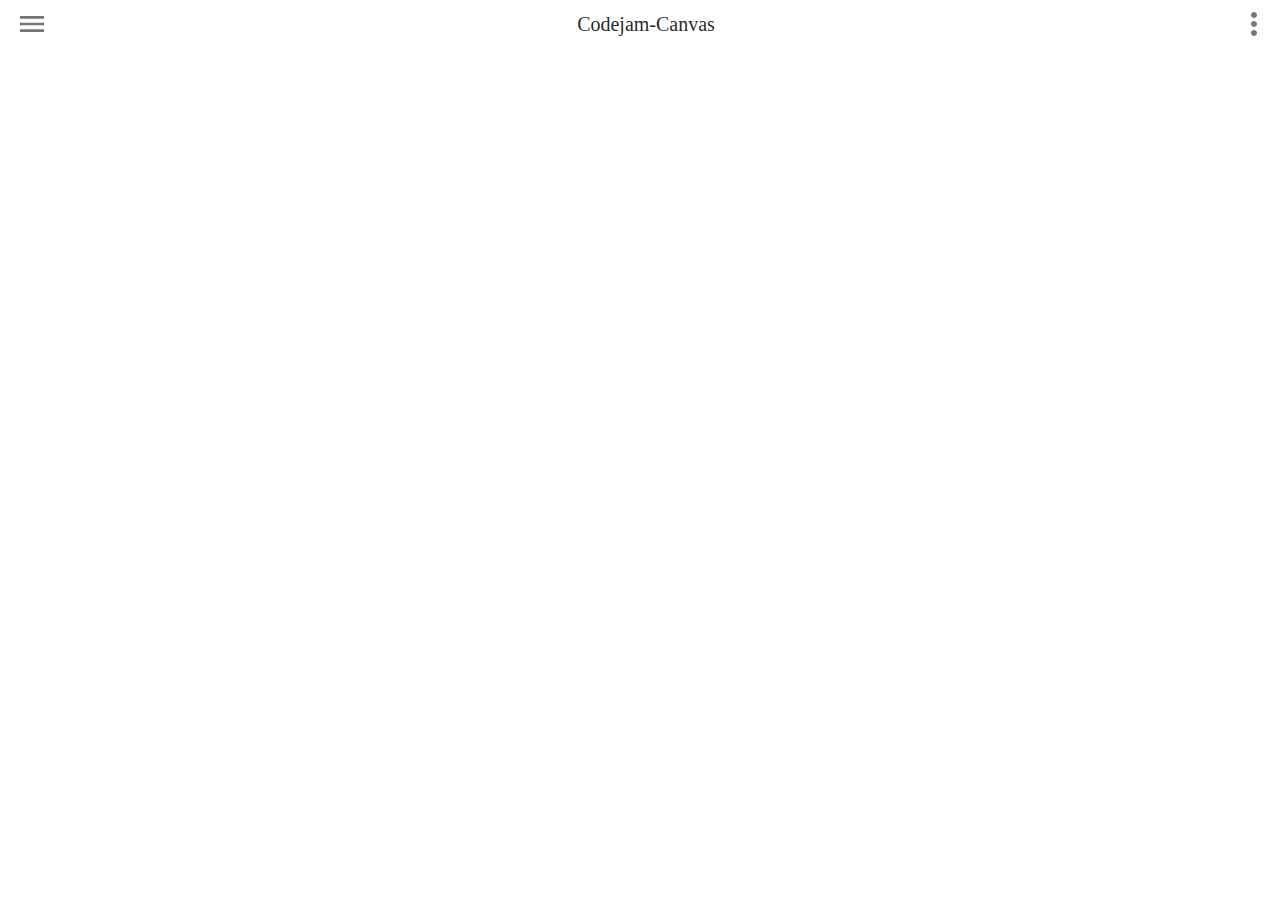
==== index.html @ 8d9de13c "init: add html, css, js, and all images" ====
<!DOCTYPE html>
<html lang="en">
  <head>
    <meta charset="UTF-8" />
    <meta name="viewport" content="width=device-width, initial-scale=1.0" />
    <meta http-equiv="X-UA-Compatible" content="ie=edge" />
    <title>Codejam Canvas</title>
    <link rel="stylesheet" href="style.css" />
  </head>
  <body>
    <div class="wrapper">
      <header class="navigation">
        <div class="navigation--app_bar_burger_container">
          <img
            class="navigation--app_bar_burger"
            src="./data/img/app_bar_burger.svg"
            alt="burger menu"
          />
        </div>
        <h1 class="navigation--title">Codejam-Canvas</h1>
        <div class="navigation--app_bar_dots_container">
          <img class="navigation--app_bar_dots" src="./data/img/app_bar_dots.svg" alt="dots menu" />
        </div>
      </header>
      <section class="main">
        <div class="">
          <div clas="tools"></div>
          <div class="color"></div>
        </div>
        <div></div>
        <div></div>
      </section>
    </div>
    <script src="./main.js"></script>
  </body>
</html>
---- style.css ----
* {
  margin: 0;
  padding: 0;
  -webkit-box-sizing: border-box;
          box-sizing: border-box;
}

.wrapper {
  max-width: 1440px;
  min-width: 600px;
}

.navigation {
  height: 48px;
  display: -webkit-box;
  display: -ms-flexbox;
  display: flex;
  -webkit-box-align: center;
      -ms-flex-align: center;
          align-items: center;
  -webkit-box-pack: justify;
      -ms-flex-pack: justify;
          justify-content: space-between;
  padding: 0 20px;
}

.navigation--app_bar_burger {
  width: 24px;
  height: 24px;
  display: -webkit-box;
  display: -ms-flexbox;
  display: flex;
  -webkit-box-pack: center;
      -ms-flex-pack: center;
          justify-content: center;
  -webkit-box-align: center;
      -ms-flex-align: center;
          align-items: center;
  cursor: pointer;
}

.navigation--app_bar_burger:hover {
  background: lightgray;
}

.navigation--title {
  font-family: Roboto;
  font-style: normal;
  font-weight: 500;
  font-size: 20px;
  line-height: 23px;
  color: rgba(0, 0, 0, 0.87);
}

.navigation--app_bar_dots {
  width: 12px;
  height: 24px;
  display: -webkit-box;
  display: -ms-flexbox;
  display: flex;
  -webkit-box-pack: center;
      -ms-flex-pack: center;
          justify-content: center;
  -webkit-box-align: center;
      -ms-flex-align: center;
          align-items: center;
  cursor: pointer;
}

.navigation--app_bar_dots:hover {
  background: lightgray;
}
/*# sourceMappingURL=style.css.map */
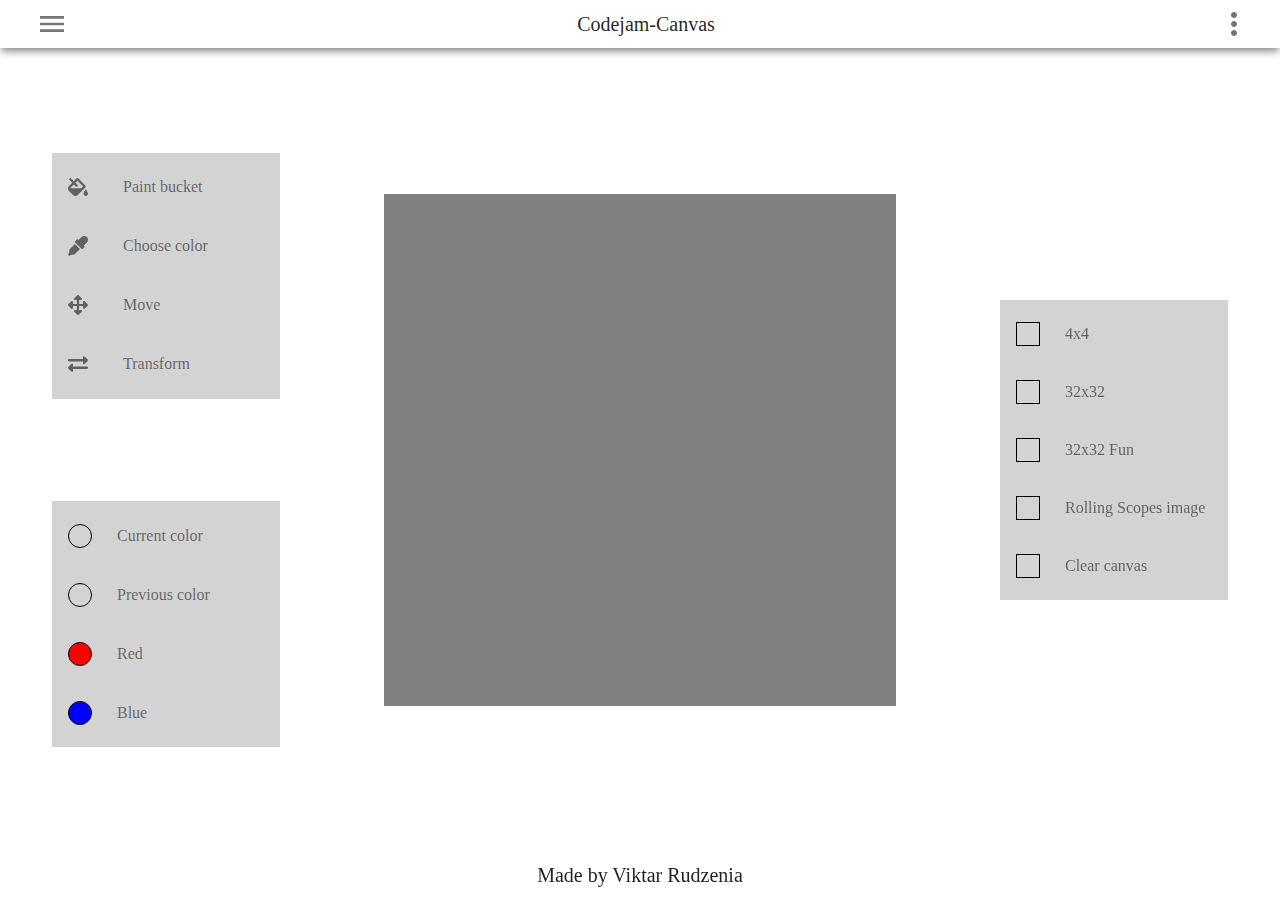
==== commit 7667a814: "refactor: move out from folder" ====
--- a/index.html
+++ b/index.html
@@ -1,36 +1,111 @@
-<!DOCTYPE html>
-<html lang="en">
-  <head>
-    <meta charset="UTF-8" />
-    <meta name="viewport" content="width=device-width, initial-scale=1.0" />
-    <meta http-equiv="X-UA-Compatible" content="ie=edge" />
-    <title>Codejam Canvas</title>
-    <link rel="stylesheet" href="style.css" />
-  </head>
-  <body>
-    <div class="wrapper">
-      <header class="navigation">
-        <div class="navigation--app_bar_burger_container">
-          <img
-            class="navigation--app_bar_burger"
-            src="./data/img/app_bar_burger.svg"
-            alt="burger menu"
-          />
-        </div>
-        <h1 class="navigation--title">Codejam-Canvas</h1>
-        <div class="navigation--app_bar_dots_container">
-          <img class="navigation--app_bar_dots" src="./data/img/app_bar_dots.svg" alt="dots menu" />
-        </div>
-      </header>
-      <section class="main">
-        <div class="">
-          <div clas="tools"></div>
-          <div class="color"></div>
-        </div>
-        <div></div>
-        <div></div>
-      </section>
-    </div>
-    <script src="./main.js"></script>
-  </body>
-</html>
+<!DOCTYPE html>
+<html lang="en">
+  <head>
+    <meta charset="UTF-8" />
+    <meta name="viewport" content="width=device-width, initial-scale=1.0" />
+    <meta http-equiv="X-UA-Compatible" content="ie=edge" />
+    <title>Codejam Canvas</title>
+    <link rel="stylesheet" href="style.css" />
+  </head>
+  <body>
+    <div class="wrapper">
+      <header class="navigation">
+        <div class="navigation--app_bar_burger_container">
+          <img
+            class="navigation--app_bar_burger"
+            src="./data/img/app_bar_burger.svg"
+            alt="burger menu"
+          />
+        </div>
+        <h1 class="navigation--title">Codejam-Canvas</h1>
+        <div class="navigation--app_bar_dots_container">
+          <img class="navigation--app_bar_dots" src="./data/img/app_bar_dots.svg" alt="dots menu" />
+        </div>
+      </header>
+      <main>
+        <div class="main">
+          <div class="actions">
+            <div class="actions_tools">
+              <div class="actions_tools--paint_bucket">
+                <img
+                  class="actions_tools--tool_img"
+                  src="./data/img/paint_bucket.svg"
+                  alt="paint bucket"
+                />
+                <div class="actions_tools--tool_name">Paint bucket</div>
+              </div>
+              <div class="actions_tools--choose_color">
+                <img
+                  class="actions_tools--tool_img"
+                  src="./data/img//choose_color.svg"
+                  alt="paint bucket"
+                />
+                <div class="actions_tools--tool_name">Choose color</div>
+              </div>
+              <div class="actions_tools--move">
+                <img class="actions_tools--tool_img" src="./data/img/move.svg" alt="paint bucket" />
+                <div class="actions_tools--tool_name">Move</div>
+              </div>
+              <div class="actions_tools--transform">
+                <img
+                  class="actions_tools--tool_img"
+                  src="./data/img/transform.svg"
+                  alt="paint bucket"
+                />
+                <div class="actions_tools--tool_name">Transform</div>
+              </div>
+            </div>
+
+            <div class="actions_color">
+              <div class="actions_color--current">
+                <div class="actions_color--current_color"></div>
+                <div class="actions_color--text">Current color</div>
+              </div>
+              <div class="actions_color--previous">
+                <div class="actions_color--previous_color"></div>
+                <div class="actions_color--text">Previous color</div>
+              </div>
+              <div class="actions_color--red">
+                <div class="actions_color--red_color"></div>
+                <div class="actions_color--text">Red</div>
+              </div>
+              <div class="actions_color--blue">
+                <div class="actions_color--blue_color"></div>
+                <div class="actions_color--text">Blue</div>
+              </div>
+            </div>
+          </div>
+
+          <canvas id="canvas" height="512px" width="512px"></canvas>
+
+          <div class="layout">
+            <div class="layout--container small">
+              <div class="layout--checkbox"></div>
+              <div class="layout--text">4x4</div>
+            </div>
+            <div class="layout--container medium">
+              <div class="layout--checkbox"></div>
+              <div class="layout--text">32x32</div>
+            </div>
+            <div class="layout--container mediumFun">
+              <div class="layout--checkbox"></div>
+              <div class="layout--text">32x32 Fun</div>
+            </div>
+            <div class="layout--container big">
+              <div class="layout--checkbox"></div>
+              <div class="layout--text">Rolling Scopes image</div>
+            </div>
+            <div class="layout--container clear">
+              <div class="layout--checkbox"></div>
+              <div class="layout--text">Clear canvas</div>
+            </div>
+          </div>
+        </div>
+      </main>
+      <footer>
+        Made by Viktar Rudzenia
+      </footer>
+    </div>
+    <script src="./main.js"></script>
+  </body>
+</html>
--- a/style.css
+++ b/style.css
@@ -7,7 +7,12 @@
 
 .wrapper {
   max-width: 1440px;
-  min-width: 600px;
+  height: 100vh;
+  display: -ms-grid;
+  display: grid;
+  -ms-grid-rows: 50px auto 50px;
+      grid-template-rows: 50px auto 50px;
+  margin: 0 auto;
 }
 
 .navigation {
@@ -21,7 +26,9 @@
   -webkit-box-pack: justify;
       -ms-flex-pack: justify;
           justify-content: space-between;
-  padding: 0 20px;
+  -webkit-box-shadow: 0 4px 8px -1px grey;
+          box-shadow: 0 4px 8px -1px grey;
+  padding: 0 40px;
 }
 
 .navigation--app_bar_burger {
@@ -70,4 +77,226 @@
 .navigation--app_bar_dots:hover {
   background: lightgray;
 }
+
+.main {
+  height: 100%;
+  display: -webkit-box;
+  display: -ms-flexbox;
+  display: flex;
+  -ms-flex-pack: distribute;
+      justify-content: space-around;
+  -webkit-box-align: center;
+      -ms-flex-align: center;
+          align-items: center;
+}
+
+.actions {
+  height: 100%;
+  display: -webkit-box;
+  display: -ms-flexbox;
+  display: flex;
+  -webkit-box-orient: vertical;
+  -webkit-box-direction: normal;
+      -ms-flex-direction: column;
+          flex-direction: column;
+  -webkit-box-pack: space-evenly;
+      -ms-flex-pack: space-evenly;
+          justify-content: space-evenly;
+}
+
+.actions > div {
+  width: 228px;
+  height: 246px;
+  background: lightgray;
+}
+
+.actions_tools {
+  display: -webkit-box;
+  display: -ms-flexbox;
+  display: flex;
+  -webkit-box-orient: vertical;
+  -webkit-box-direction: normal;
+      -ms-flex-direction: column;
+          flex-direction: column;
+  -webkit-box-pack: space-evenly;
+      -ms-flex-pack: space-evenly;
+          justify-content: space-evenly;
+  -webkit-box-align: center;
+      -ms-flex-align: center;
+          align-items: center;
+}
+
+.actions_tools > div {
+  width: 196px;
+  height: 48px;
+  display: -webkit-box;
+  display: -ms-flexbox;
+  display: flex;
+  -webkit-box-pack: start;
+      -ms-flex-pack: start;
+          justify-content: flex-start;
+  -webkit-box-align: center;
+      -ms-flex-align: center;
+          align-items: center;
+  cursor: pointer;
+}
+
+.actions_tools > div:hover {
+  background: gray;
+}
+
+.actions_tools--tool_name {
+  font-family: Roboto;
+  font-style: normal;
+  font-weight: normal;
+  font-size: 16px;
+  line-height: 24px;
+  color: rgba(0, 0, 0, 0.541327);
+  padding-left: 35px;
+}
+
+.actions_color {
+  display: -webkit-box;
+  display: -ms-flexbox;
+  display: flex;
+  -webkit-box-orient: vertical;
+  -webkit-box-direction: normal;
+      -ms-flex-direction: column;
+          flex-direction: column;
+  -webkit-box-pack: space-evenly;
+      -ms-flex-pack: space-evenly;
+          justify-content: space-evenly;
+  -webkit-box-align: center;
+      -ms-flex-align: center;
+          align-items: center;
+}
+
+.actions_color > div {
+  width: 196px;
+  height: 48px;
+  display: -webkit-box;
+  display: -ms-flexbox;
+  display: flex;
+  -webkit-box-pack: start;
+      -ms-flex-pack: start;
+          justify-content: flex-start;
+  -webkit-box-align: center;
+      -ms-flex-align: center;
+          align-items: center;
+  cursor: pointer;
+}
+
+.actions_color > div:hover {
+  background: gray;
+}
+
+.actions_color--current_color, .actions_color--previous_color, .actions_color--red_color, .actions_color--blue_color {
+  height: 24px;
+  width: 24px;
+  border: 1px solid black;
+  border-radius: 50%;
+}
+
+.actions_color--red_color {
+  background: red;
+}
+
+.actions_color--blue_color {
+  background: blue;
+}
+
+.actions_color--text {
+  font-family: Roboto;
+  font-style: normal;
+  font-weight: normal;
+  font-size: 16px;
+  line-height: 24px;
+  color: rgba(0, 0, 0, 0.541327);
+  padding-left: 25px;
+}
+
+.layout {
+  width: 228px;
+  height: 300px;
+  background: lightgray;
+  display: -webkit-box;
+  display: -ms-flexbox;
+  display: flex;
+  -webkit-box-orient: vertical;
+  -webkit-box-direction: normal;
+      -ms-flex-direction: column;
+          flex-direction: column;
+  -webkit-box-pack: space-evenly;
+      -ms-flex-pack: space-evenly;
+          justify-content: space-evenly;
+  -webkit-box-align: center;
+      -ms-flex-align: center;
+          align-items: center;
+}
+
+.layout > div {
+  width: 196px;
+  height: 48px;
+  display: -webkit-box;
+  display: -ms-flexbox;
+  display: flex;
+  -webkit-box-pack: start;
+      -ms-flex-pack: start;
+          justify-content: flex-start;
+  -webkit-box-align: center;
+      -ms-flex-align: center;
+          align-items: center;
+  cursor: pointer;
+}
+
+.layout > div:hover {
+  background: gray;
+}
+
+.layout > div.active {
+  background: gray;
+}
+
+.layout--checkbox {
+  height: 24px;
+  width: 24px;
+  border: 1px solid black;
+}
+
+.layout--checkbox.active {
+  background-color: white;
+  background-image: url(./data/img/isActiveCheckbox.png);
+}
+
+.layout--text {
+  font-family: Roboto;
+  font-style: normal;
+  font-weight: normal;
+  font-size: 16px;
+  line-height: 24px;
+  color: rgba(0, 0, 0, 0.541327);
+  padding-left: 25px;
+}
+
+footer {
+  display: -webkit-box;
+  display: -ms-flexbox;
+  display: flex;
+  -webkit-box-align: center;
+      -ms-flex-align: center;
+          align-items: center;
+  -webkit-box-pack: center;
+      -ms-flex-pack: center;
+          justify-content: center;
+  font-family: Roboto;
+  font-style: normal;
+  font-weight: 500;
+  font-size: 20px;
+  line-height: 23px;
+  color: rgba(0, 0, 0, 0.87);
+}
+
+#rss {
+  display: none;
+}
 /*# sourceMappingURL=style.css.map */